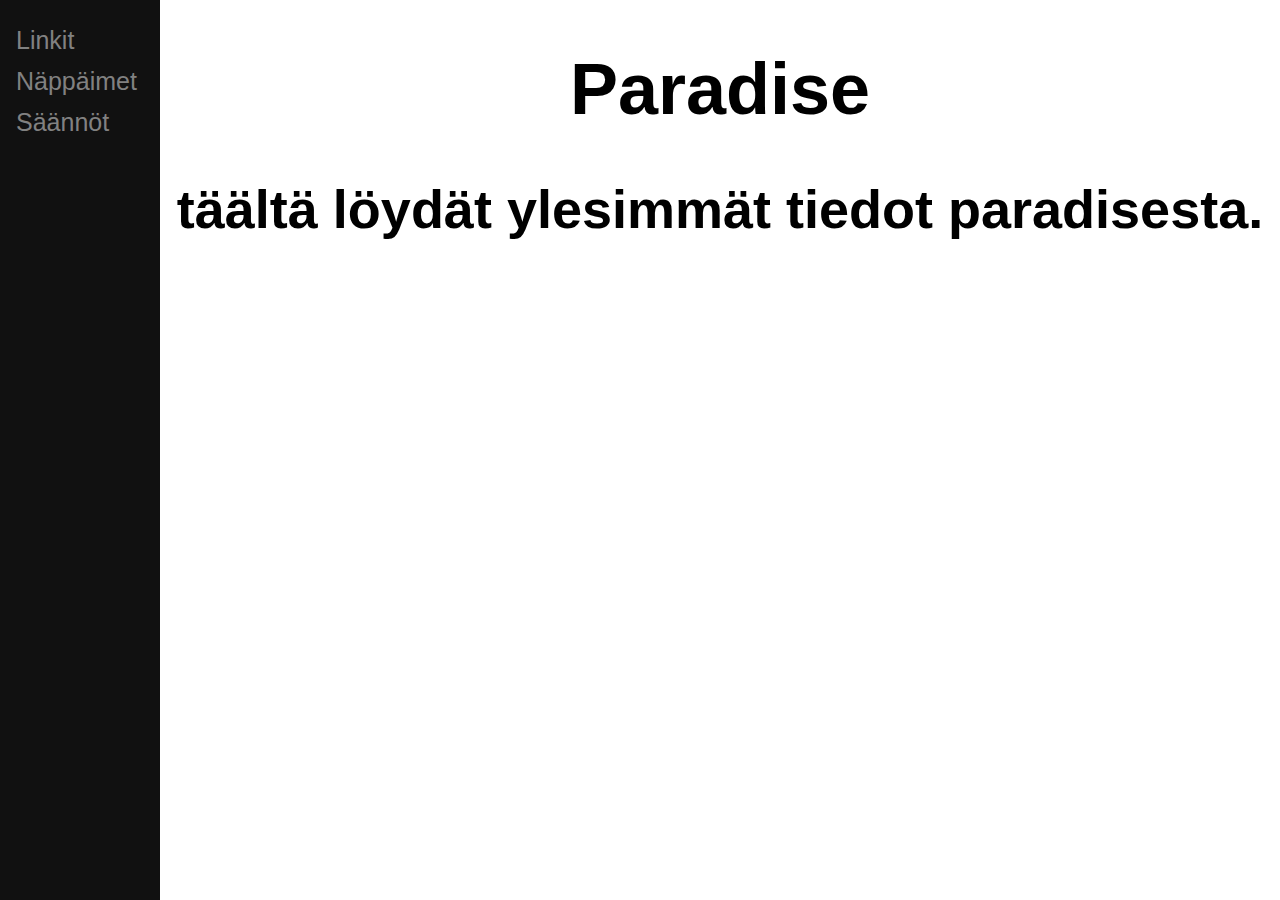
==== index.html @ 8f342d67 "Add files via upload" ====
<!DOCTYPE html>
<html>
<head>
    <title>Paradise</title>
    <link rel="stylesheet" href="sidenav.css">
    <link rel="stylesheet" href="teco.css">
</head>
    
<body>
        <h1>Paradise</h1>
        <h1 class="nigga">täältä löydät ylesimmät tiedot paradisesta.</h1>
        <div class="sidenav">
            <a href="linkit.html">Linkit</a>
            <a href="näppäin.html">Näppäimet</a>
            <a href="säännöt.html">Säännöt</a>
        </div>
</body>

</html>
---- sidenav.css ----
.sidenav {
  height: 100%;
  width: 160px;
  position: fixed;
  z-index: 1;
  top: 0;
  left: 0;
  background-color: #111;
  overflow-x: hidden;
  padding-top: 20px;
}

.sidenav a {
  padding: 6px 8px 6px 16px;
  text-decoration: none;
  font-size: 25px;
  color: #818181;
  display: block;
  font-family: sans-serif;
}

.sidenav a:hover {
  color: #f1f1f1;
}

.main {
  margin-left: 160px; /* Same as the width of the sidenav */
  font-size: 28px; /* Increased text to enable scrolling */
  padding: 0px 10px;
}

@media screen and (max-height: 450px) {
  .sidenav {padding-top: 15px;}
  .sidenav a {font-size: 18px;}
}
---- teco.css ----
h1 {
    font-family: sans-serif;
    font-size: 8vh;
    text-align: center;
    top: 50px;
    margin-left: 160px;
}

.nigga{
    font-family: sans-serif;
    font-size: 6vh;
    text-align: center;
    top: 20px;
    margin-left: 160px;
}
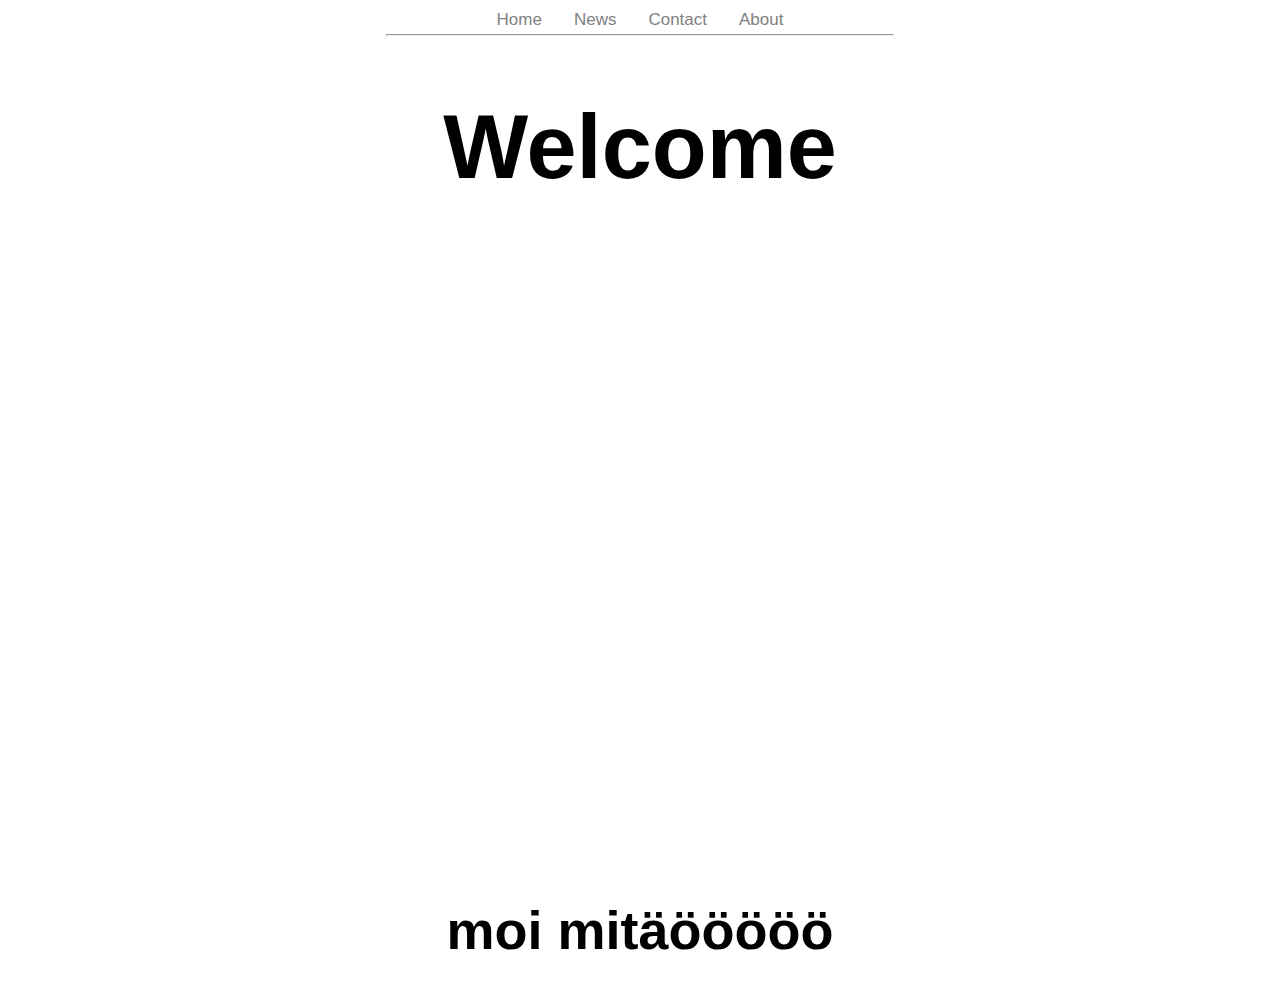
==== commit 3b25153f: "Add files via upload" ====
--- a/index.html
+++ b/index.html
@@ -1,19 +1,26 @@
-<!DOCTYPE html>
-<html>
-<head>
-    <title>Paradise</title>
-    <link rel="stylesheet" href="sidenav.css">
-    <link rel="stylesheet" href="teco.css">
-</head>
-    
-<body>
-        <h1>Paradise</h1>
-        <h1 class="nigga">täältä löydät ylesimmät tiedot paradisesta.</h1>
-        <div class="sidenav">
-            <a href="linkit.html">Linkit</a>
-            <a href="näppäin.html">Näppäimet</a>
-            <a href="säännöt.html">Säännöt</a>
-        </div>
-</body>
-
+<!DOCTYPE HTML>
+<html lang = "en">
+<head>
+    <link rel="stylesheet" href="style.css">
+    <meta name="viewport" content="width=device-width, initial-scale=1.0">
+    <title>Project-B</title>
+  <meta charset = "UTF-8" />
+</head>
+<body>
+    
+  <div class="topnav">            
+  <div class="topnav-centered">
+  <a class="active" href="#home" id="home">Home</a>
+  <a href="#news">News</a>
+  <a href="#contact">Contact</a>
+  <a href="#about">About</a>
+  </div>
+  </div>
+    <hr>
+    
+    <h1 class="text1">Welcome</h1>
+    <h1 class="text2" id="news">moi mitäööööö</h1>
+   
+</div>
+</body>
 </html>--- a/style.css
+++ b/style.css
@@ -0,0 +1,59 @@
+.text1{
+text-align: center;
+font-family: sans-serif;
+margin-top: 60px;
+font-size: 10vh;
+}
+.text2{
+text-align: center;
+font-family: sans-serif;
+margin-top: 700px;
+margin-bottom: 30px;
+font-size: 6vh; 
+}
+hr{
+width:40%;
+color: black;
+}
+.topnav-centered{
+  float: none;
+  position: absolute;
+  top: 20px;
+  left: 50%;
+  transform: translate(-50%, -50%);
+  padding: 14px 16px;
+}
+.topnav {
+  text-align: center;
+  display: inline-block;
+  list-style-type: none;
+  background-color: black;
+  overflow: hidden;
+}
+.topnav a {
+  float: left;
+  text-align: center;
+  color: #818181;
+  text-align: center;
+  padding: 14px 16px;
+  text-decoration: none;
+  font-size: 17px;
+  font-family: sans-serif;
+
+}
+
+@media screen and (max-width: 600px) {
+  .topnav a, .topnav-right {
+    display: box;
+    padding: 14px 6px;
+  }
+    .topnav-centered{
+  top: 20px;
+  left: 50%;
+  padding: 14px 16px;
+}
+  hr{
+    width:80%;
+    color: black;
+  }
+}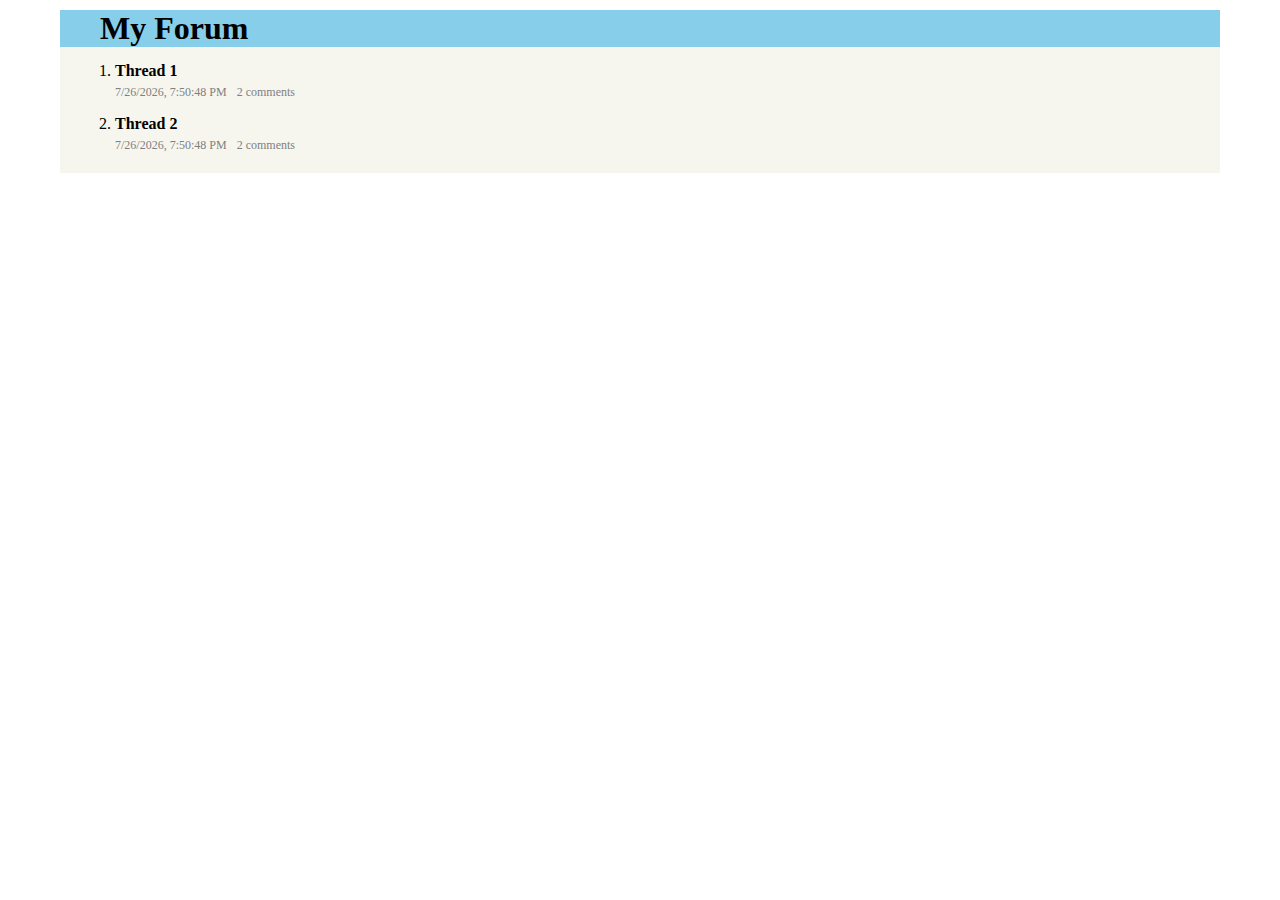
==== commit fab68d72: "Add files via upload" ====
--- a/index.html
+++ b/index.html
@@ -1,26 +1,70 @@
-<!DOCTYPE HTML>
-<html lang = "en">
-<head>
-    <link rel="stylesheet" href="style.css">
-    <meta name="viewport" content="width=device-width, initial-scale=1.0">
-    <title>Project-B</title>
-  <meta charset = "UTF-8" />
-</head>
 <body>
-    
-  <div class="topnav">            
-  <div class="topnav-centered">
-  <a class="active" href="#home" id="home">Home</a>
-  <a href="#news">News</a>
-  <a href="#contact">Contact</a>
-  <a href="#about">About</a>
-  </div>
-  </div>
-    <hr>
-    
-    <h1 class="text1">Welcome</h1>
-    <h1 class="text2" id="news">moi mitäööööö</h1>
-   
-</div>
-</body>
-</html>+    <div class="top-bar">
+        <h1>
+            My Forum
+        </h1>
+    </div>
+    <div class="main">
+        <ol>
+        </ol>
+    </div>
+    <script src="data.js"></script>
+    <script>
+        console.log(threads);
+        var container = document.querySelector('ol');
+        for (let thread of threads) {
+            var html = `
+            <li class="row">
+                <a href="/thread.html?${thread.id}">
+                    <h4 class="title">
+                        ${thread.title}
+                    </h4>
+                    <div class="bottom">
+                        <p class="timestamp">
+                            ${new Date(thread.date).toLocaleString()}
+                        </p>
+                        <p class="comment-count">
+                            ${thread.comments.length} comments
+                        </p>
+                    </div>
+                </a>
+            </li>
+            `
+            container.insertAdjacentHTML('beforeend', html);
+        }
+    </script>
+    <style>
+        body {
+            margin: 10px 60px;
+        }
+        a {
+            text-decoration: none;
+            color: black;
+        }
+        h1, h4, ol {
+            margin: 0;
+        }
+        p {
+            margin: 5px 0;
+        }
+        .top-bar {
+            background-color: skyblue;
+            padding: 0 40px;
+        }
+        .main {
+            background-color: #F6F6EF;
+            padding: 10px 15px;
+        }
+        .row {
+            padding: 5px 0;
+        }
+        .bottom {
+            display: flex;
+            color: grey;
+            font-size: 12px;
+        }
+        .timestamp {
+            padding-right: 10px;
+        }
+    </style>
+</body>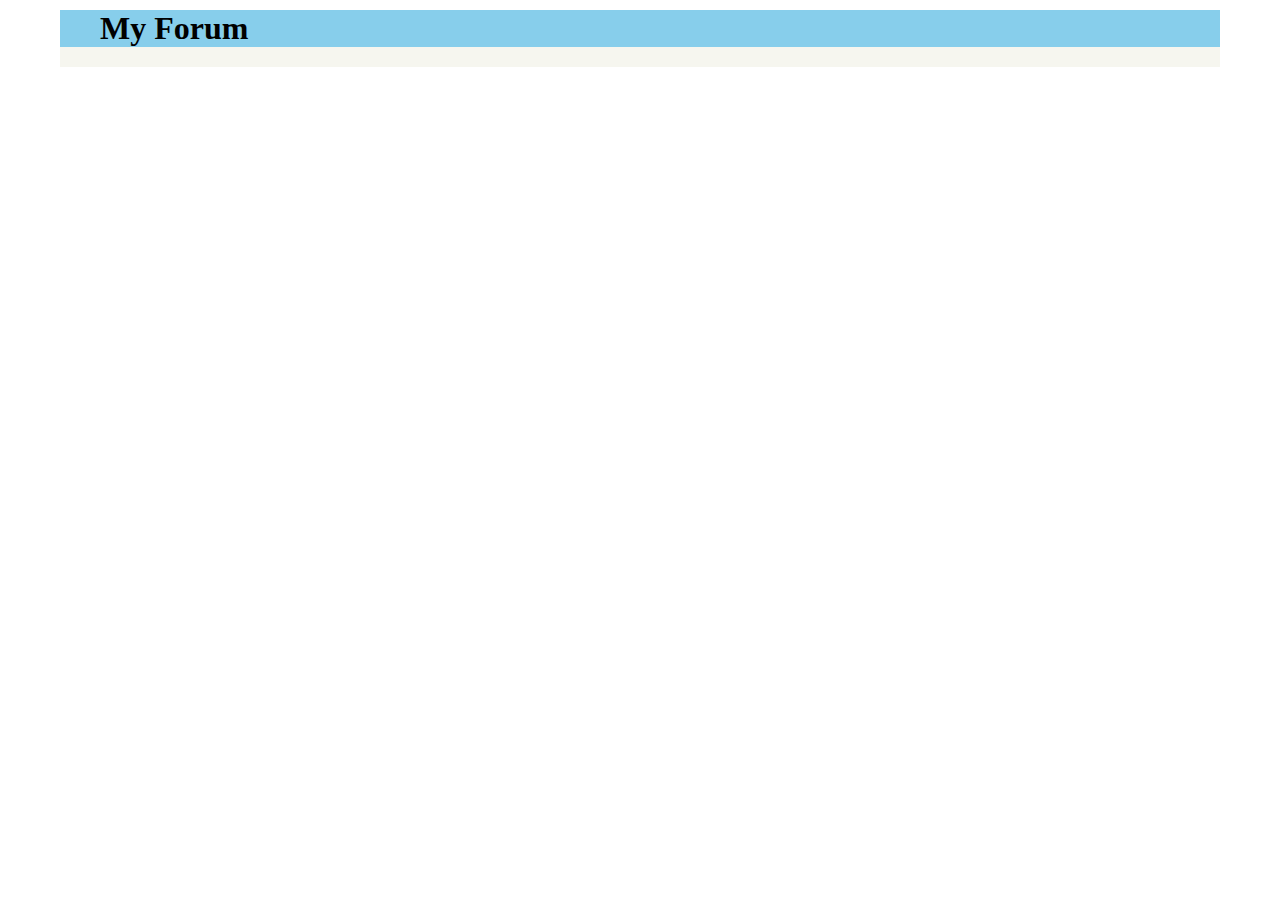
==== commit 9e80313d: "Update index.html" ====
--- a/index.html
+++ b/index.html
@@ -1,3 +1,11 @@
+<!DOCTYPE HTML>
+<html lang = "en">
+<head>
+    <link rel="stylesheet" href="style.css">
+    <meta name="viewport" content="width=device-width, initial-scale=1.0">
+    <title>Project-B</title>
+  <meta charset = "UTF-8" />
+</head>
 <body>
     <div class="top-bar">
         <h1>
@@ -67,4 +75,5 @@
             padding-right: 10px;
         }
     </style>
-</body>+</body>
+</html>
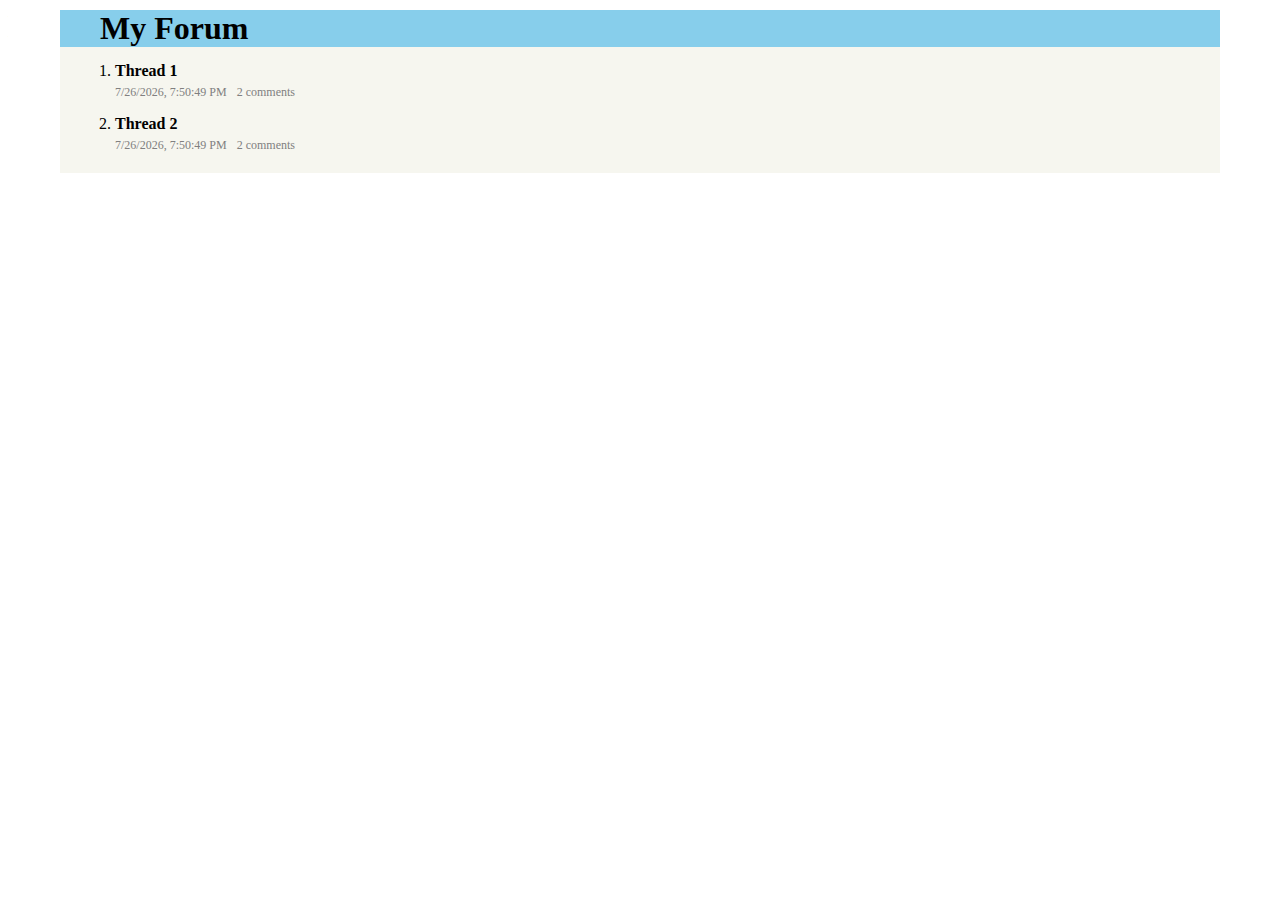
==== commit 9db3357c: "Add files via upload" ====
--- a/index.html
+++ b/index.html
@@ -1,11 +1,3 @@
-<!DOCTYPE HTML>
-<html lang = "en">
-<head>
-    <link rel="stylesheet" href="style.css">
-    <meta name="viewport" content="width=device-width, initial-scale=1.0">
-    <title>Project-B</title>
-  <meta charset = "UTF-8" />
-</head>
 <body>
     <div class="top-bar">
         <h1>
@@ -75,5 +67,4 @@
             padding-right: 10px;
         }
     </style>
-</body>
-</html>
+</body>